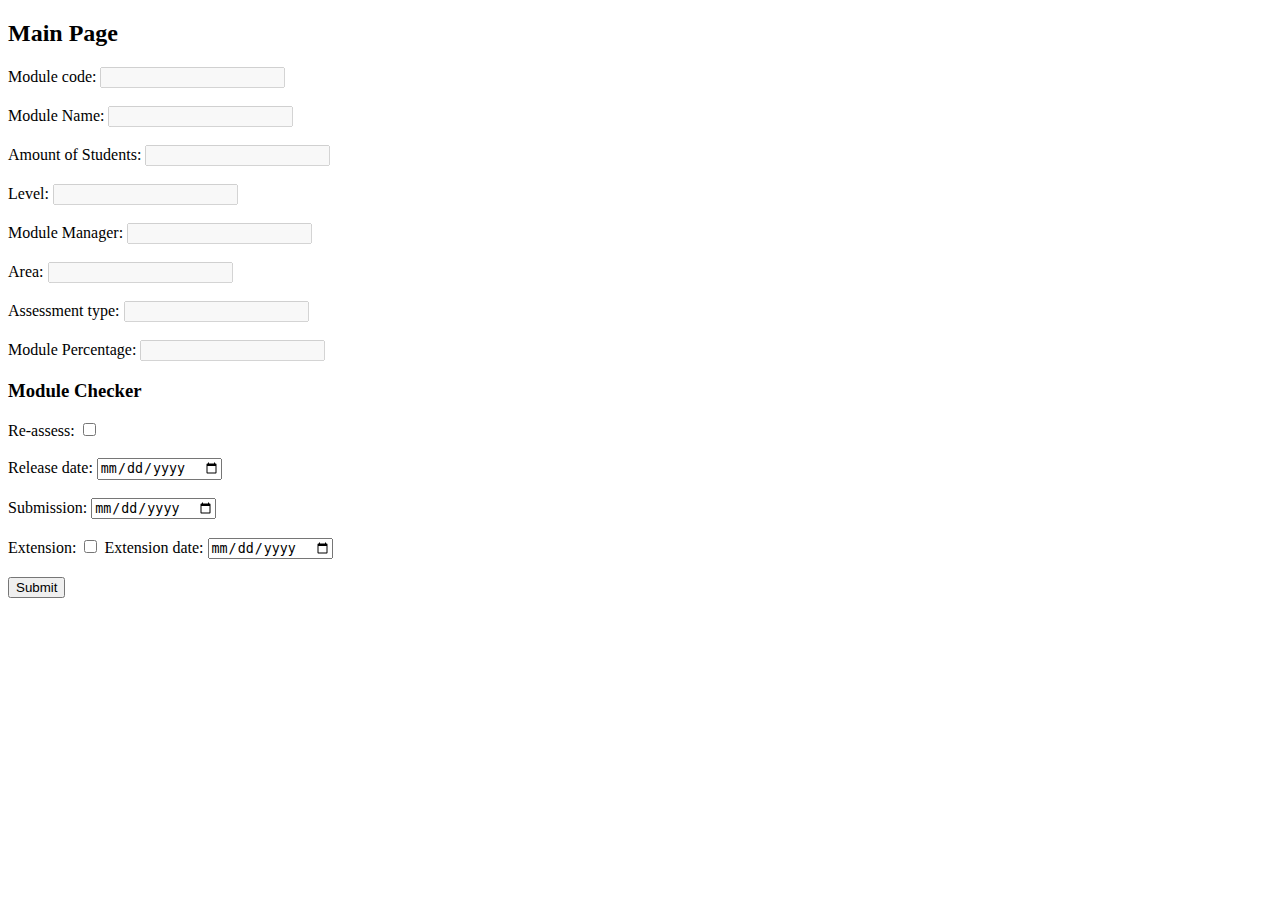
==== Mainpage_ModuleChecker.html @ d0c3efaa "Add files via upload" ====
﻿<!DOCTYPE html>

<html lang="en" xmlns="http://www.w3.org/1999/xhtml">
<head>
    <meta charset="utf-8" />
    <title>Main Page</title>
</head>
<body>
    <div class=" main page">
        <form>
            <h2>Main Page</h2>
            <p1>
                Module code:   <input type="text" name=" module code " disabled="disabled" />
                <br />
                <br />
                Module Name:   <input type=" text" name=" module name" disabled="disabled" />
                <br /><br />
                Amount of Students:  <input type=" text" name=" amount of students" disabled="disabled"  />
                <br /><br />
                Level:   <input type=" text" name=" level" disabled="disabled"  />
                <br /><br />
                Module Manager:  <input type=" text" name=" module manger" disabled="disabled" />
                <br /><br />
                Area:   <input type="text" name=" area" disabled="disabled" />
                <br /><br />
                Assessment type:   <input type="text" name=" assessment manager" disabled="disabled" />
                <br /><br />
                Module Percentage:   <input type="text" name="module percentage" disabled="disabled" />

            </p1>

        </form>

        <nav>
            <h3>Module Checker</h3>
            Re-assess: <input type="checkbox" name=" re-assess" />
            <br /><br />
            Release date: <input type="date" name=" release date" />
            <br /><br />
            Submission: <input type="date" name=" submision date" />
            <br /><br />
            Extension: <input type="checkbox" name="Extensioncheckbox" />

            Extension date: <input type="date" name="extension date" />
            <br /><br />
            <input type="submit" value="Submit" />

        </nav>

    </div>

</body>
</html>
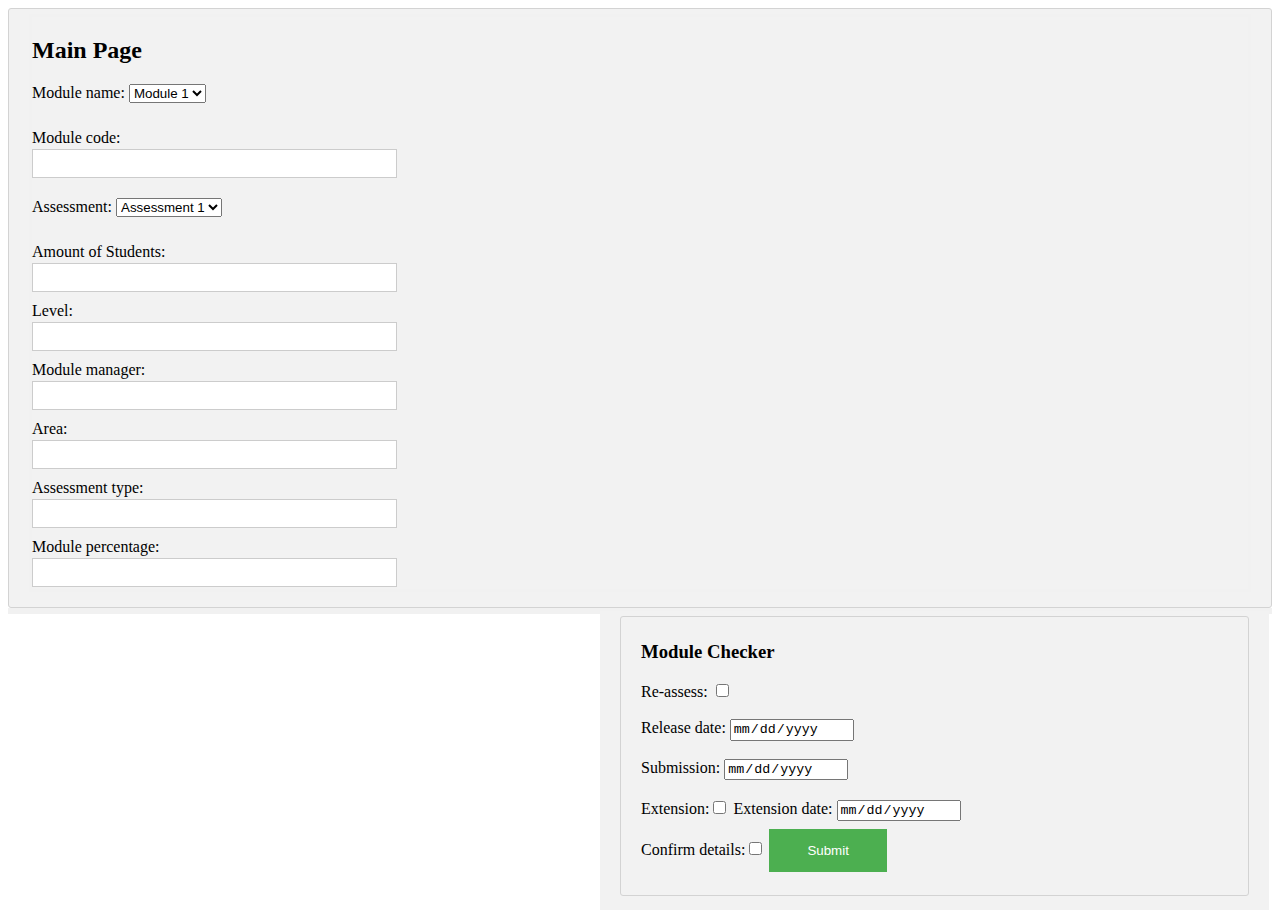
==== commit 482856b0: "different user main screen added" ====
--- a/Mainpage_ModuleChecker.html
+++ b/Mainpage_ModuleChecker.html
@@ -4,48 +4,75 @@
 <head>
     <meta charset="utf-8" />
     <title>Main Page</title>
+    <link rel="stylesheet" href="StyleSheet2.css" />
+
 </head>
 <body>
     <div class=" main page">
+        <div class=" container">
+            <form>
+                <h2>Main Page</h2>
+
+                Module name: <select name="module name" placeholder="Select a Module">
+                    <option value=" ">Module 1 </option>
+                    <option value=" ">Module 2 </option>
+                    <option value=" ">Module 3 </option>
+                </select>
+                <br /><br />
+                <label for="module code"> Module code:</label>
+                <input type="text" name=" module code" readonly />
+                <br /><br />
+                Assessment: <select name="assessment" placeholder="Select an assessment">
+    <option value=" ">Assessment 1 </option>
+    <option value=" ">Assessment 2 </option>
+    <option value=" ">Assessment 3 </option>
+</select>
+<br /><br />
+
+    <label for="amount of students"> Amount of Students:</label>
+    <input type="text" name=" amount of students" readonly />
+
+    <label for="module code"> Level:</label>
+    <input type="text" name=" level" readonly />
+
+    <label for="module manager"> Module manager:</label>
+    <input type="text" name=" module manager" readonly />
+
+    <label for="areae"> Area:</label>
+    <input type="text" name=" area" readonly />
+
+    <label for="assessment type"> Assessment type: </label>
+    <input type="text" name=" assessment type" readonly />
+
+    <label for="module percentage"> Module percentage:</label>
+    <input type="text" name="module percentage" readonly />
+
+
+</form>
+        </div>
+
         <form>
-            <h2>Main Page</h2>
-            <p1>
-                Module code:   <input type="text" name=" module code " disabled="disabled" />
-                <br />
-                <br />
-                Module Name:   <input type=" text" name=" module name" disabled="disabled" />
-                <br /><br />
-                Amount of Students:  <input type=" text" name=" amount of students" disabled="disabled"  />
-                <br /><br />
-                Level:   <input type=" text" name=" level" disabled="disabled"  />
-                <br /><br />
-                Module Manager:  <input type=" text" name=" module manger" disabled="disabled" />
-                <br /><br />
-                Area:   <input type="text" name=" area" disabled="disabled" />
-                <br /><br />
-                Assessment type:   <input type="text" name=" assessment manager" disabled="disabled" />
-                <br /><br />
-                Module Percentage:   <input type="text" name="module percentage" disabled="disabled" />
+            <div class="column">
+                <div class=" container">
 
-            </p1>
+                    <h3>Module Checker</h3>
+                    Re-assess: <input type="checkbox" name=" re-assess" readonly />
+                    <br /><br />
+                    Release date:    <input type="date" name=" release date" readonly />
+                    <br /><br />
+                    Submission: <input type="date" name=" submision date" readonly />
+                    <br /><br />
+                    Extension:<input type="checkbox" name=" extension" readonly />
+                    Extension date: <input type="date" name="extension date" readonly />
+                    <br />
+                    Confirm details:<input type="checkbox" name=" confirm details" required /> 
+                    <button type="submit" >Submit</button>
+                </div>
+
+
+            </div>
 
         </form>
-
-        <nav>
-            <h3>Module Checker</h3>
-            Re-assess: <input type="checkbox" name=" re-assess" />
-            <br /><br />
-            Release date: <input type="date" name=" release date" />
-            <br /><br />
-            Submission: <input type="date" name=" submision date" />
-            <br /><br />
-            Extension: <input type="checkbox" name="Extensioncheckbox" />
-
-            Extension date: <input type="date" name="extension date" />
-            <br /><br />
-            <input type="submit" value="Submit" />
-
-        </nav>
 
     </div>
 
--- a/StyleSheet2.css
+++ b/StyleSheet2.css
@@ -0,0 +1,70 @@
+﻿/* Bordered form */
+form {
+    border: 3px solid #f1f1f1;
+}
+
+/* Full-width inputs */
+input[type=text], input[type=password] {
+    width: 30%;
+    padding: 6px 10px;
+    margin: 2px 0;
+    display: inline-block;
+    border: 1px solid #ccc;
+    box-sizing: border-box;
+  
+   
+}
+label {
+    margin-top:8px;
+   
+    display: block;
+}
+
+    /* Set a style for all buttons */
+    button {
+    background-color: #4CAF50;
+    color: white;
+    padding: 14px 20px;
+    margin: 8px 0;
+    border: none;
+    cursor: pointer;
+    width: 20%;
+}
+    
+    /* Add a hover effect for buttons */
+    button:hover {
+        opacity: 0.8;
+    }
+
+.container {
+    background-color: #f2f2f2;
+    padding: 5px 20px 15px 20px;
+    border: 1px solid lightgrey;
+    border-radius: 3px;
+}
+
+.column {
+    float: right;
+    width: 50%;
+    background-color: #f2f2f2;
+    padding: 5px 20px 15px 20px;
+
+}
+
+/* The "Forgot password" text */
+span.psw {
+    float: right;
+    padding-top: 16px;
+}
+
+/* Change styles for span and cancel button on extra small screens */
+@media screen and (max-width: 300px) {
+    span.psw {
+        display: block;
+        float: none;
+    }
+
+    .cancelbtn {
+        width: 100%;
+    }
+}
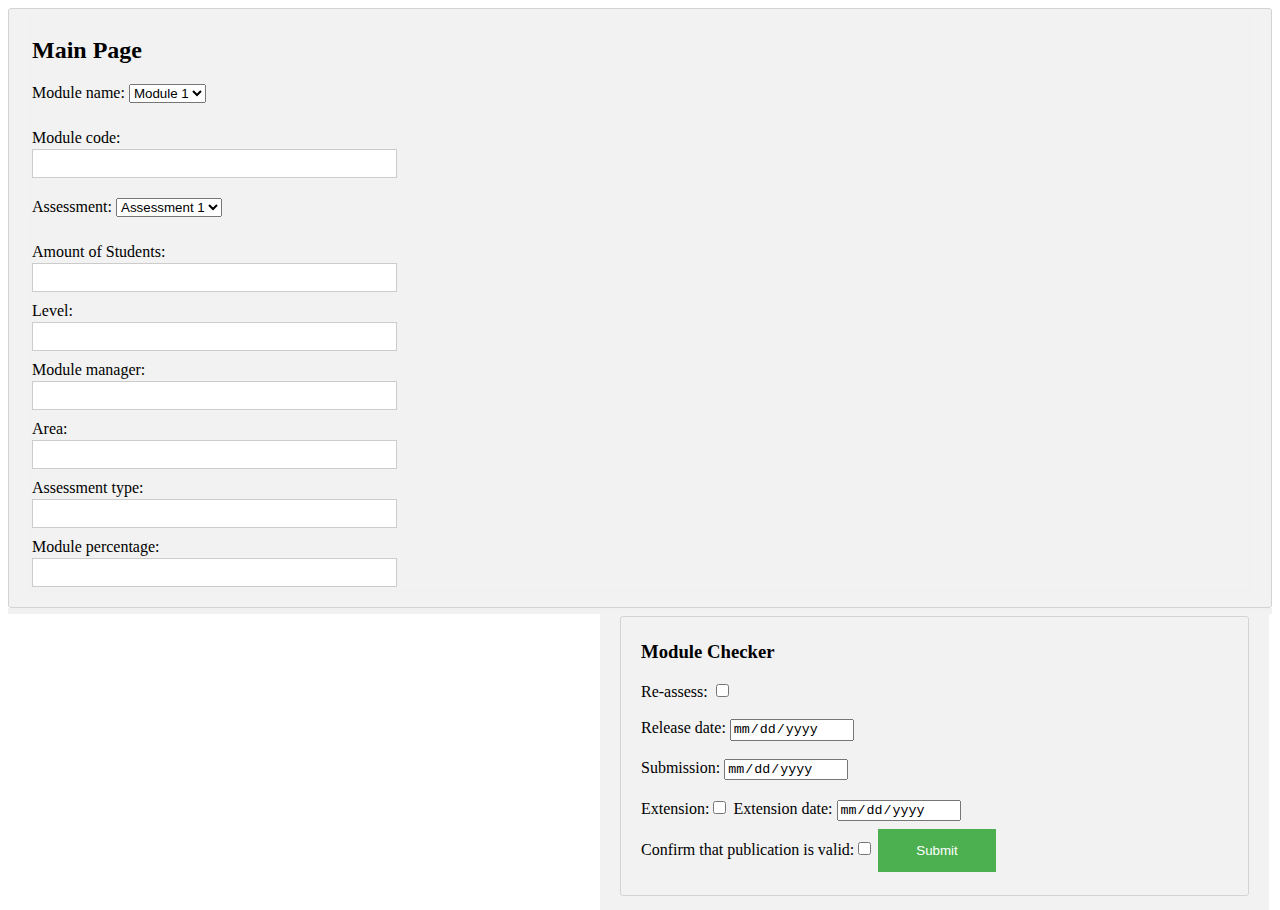
==== commit 61d3a763: "Update Mainpage_ModuleChecker.html" ====
--- a/Mainpage_ModuleChecker.html
+++ b/Mainpage_ModuleChecker.html
@@ -1,4 +1,4 @@
-﻿<!DOCTYPE html>
+<!DOCTYPE html>
 
 <html lang="en" xmlns="http://www.w3.org/1999/xhtml">
 <head>
@@ -65,7 +65,7 @@
                     Extension:<input type="checkbox" name=" extension" readonly />
                     Extension date: <input type="date" name="extension date" readonly />
                     <br />
-                    Confirm details:<input type="checkbox" name=" confirm details" required /> 
+                    Confirm that publication is valid:<input type="checkbox" name=" confirm details" required /> 
                     <button type="submit" >Submit</button>
                 </div>
 
@@ -77,4 +77,4 @@
     </div>
 
 </body>
-</html>+</html>
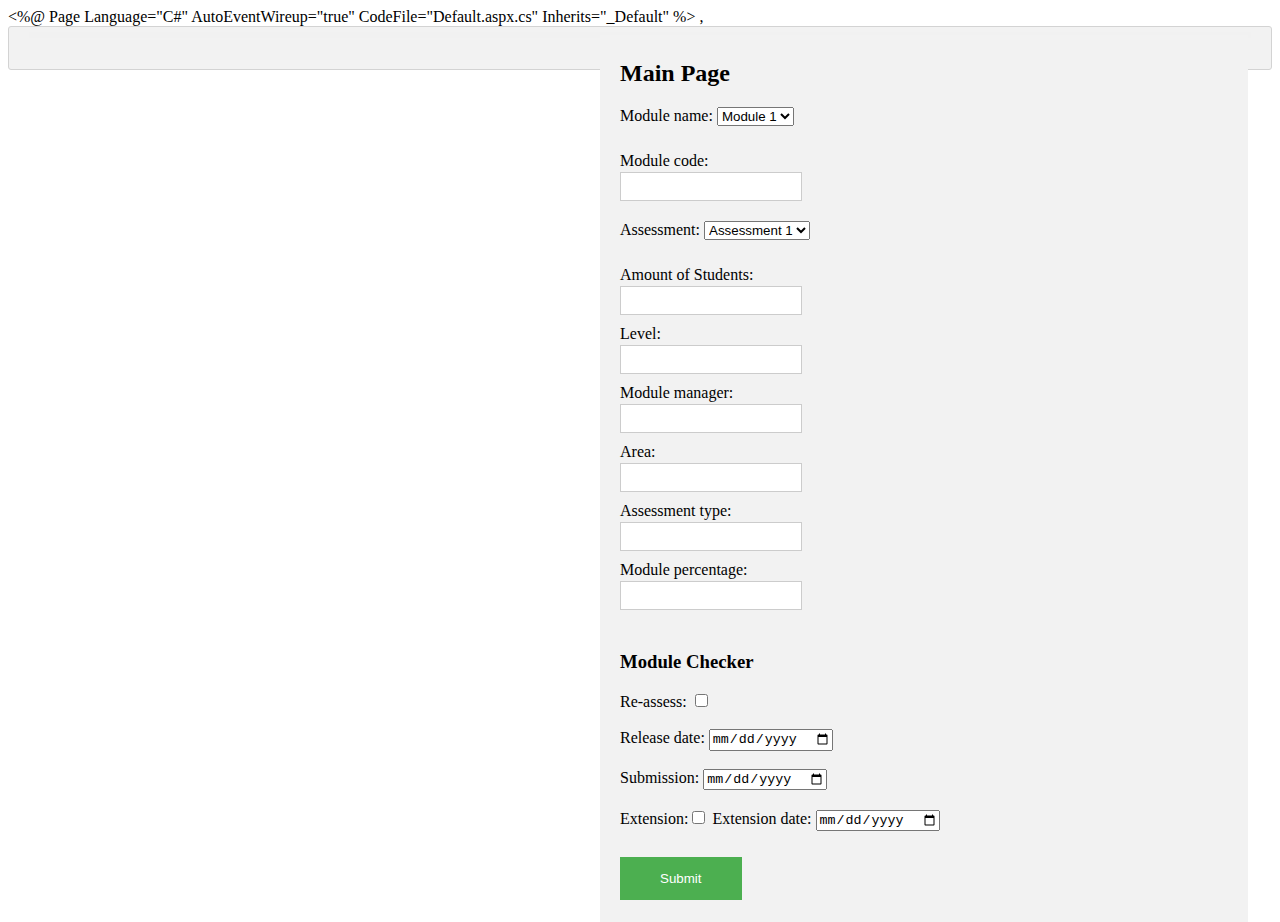
==== commit ed0ac8bf: "working on making the 2 columns (changes to css2 also)" ====
--- a/Mainpage_ModuleChecker.html
+++ b/Mainpage_ModuleChecker.html
@@ -1,4 +1,7 @@
+<%@ Page Language="C#" AutoEventWireup="true" CodeFile="Default.aspx.cs" Inherits="_Default" %>
+
 <!DOCTYPE html>
+,
 
 <html lang="en" xmlns="http://www.w3.org/1999/xhtml">
 <head>
@@ -10,71 +13,76 @@
 <body>
     <div class=" main page">
         <div class=" container">
+            <div class="row">
             <form>
+                
+                <div class="column">
                 <h2>Main Page</h2>
 
-                Module name: <select name="module name" placeholder="Select a Module">
+                Module name:
+                <select name="module name" placeholder="Select a Module">
                     <option value=" ">Module 1 </option>
                     <option value=" ">Module 2 </option>
                     <option value=" ">Module 3 </option>
                 </select>
-                <br /><br />
-                <label for="module code"> Module code:</label>
-                <input type="text" name=" module code" readonly />
-                <br /><br />
-                Assessment: <select name="assessment" placeholder="Select an assessment">
-    <option value=" ">Assessment 1 </option>
-    <option value=" ">Assessment 2 </option>
-    <option value=" ">Assessment 3 </option>
-</select>
-<br /><br />
+                <br />
+                <br />
+                <label for="module code">Module code:</label>
+                <input type="text" name=" module code" readonly="true" />
+                <br />
+                <br />
+                Assessment:
+                <select name="assessment" placeholder="Select an assessment">
+                    <option value=" ">Assessment 1 </option>
+                    <option value=" ">Assessment 2 </option>
+                    <option value=" ">Assessment 3 </option>
+                </select>
+                <br />
+                <br />
 
-    <label for="amount of students"> Amount of Students:</label>
-    <input type="text" name=" amount of students" readonly />
+                <label for="amount of students">Amount of Students:</label>
+                <input type="text" name=" amount of students" readonly="true" />
 
-    <label for="module code"> Level:</label>
-    <input type="text" name=" level" readonly />
+                <label for="module code">Level:</label>
+                <input type="text" name=" level" readonly="true" />
 
-    <label for="module manager"> Module manager:</label>
-    <input type="text" name=" module manager" readonly />
+                <label for="module manager">Module manager:</label>
+                <input type="text" name=" module manager" readonly="true" />
 
-    <label for="areae"> Area:</label>
-    <input type="text" name=" area" readonly />
+                <label for="areae">Area:</label>
+                <input type="text" name=" area" readonly />
 
-    <label for="assessment type"> Assessment type: </label>
-    <input type="text" name=" assessment type" readonly />
+                <label for="assessment type">Assessment type: </label>
+                <input type="text" name=" assessment type" readonly="true" />
 
-    <label for="module percentage"> Module percentage:</label>
-    <input type="text" name="module percentage" readonly />
+                <label for="module percentage">Module percentage:</label>
+                <input type="text" name="module percentage" readonly="true" />
+                   </div>
 
 
-</form>
-        </div>
+               <div class="column">
+                    
+                <h3>Module Checker</h3>
+                Re-assess: <input type="checkbox" name=" re-assess" />
+                <br /><br />
+                Release date: <input type="date" name=" release date" />
+                <br /><br />
+                Submission: <input type="date" name=" submision date" />
+                <br /><br />
+                Extension:<input type="checkbox" name=" extension" />
+                Extension date: <input type="date" name="extension date" />
+                <br /><br />
 
-        <form>
-            <div class="column">
-                <div class=" container">
-
-                    <h3>Module Checker</h3>
-                    Re-assess: <input type="checkbox" name=" re-assess" readonly />
-                    <br /><br />
-                    Release date:    <input type="date" name=" release date" readonly />
-                    <br /><br />
-                    Submission: <input type="date" name=" submision date" readonly />
-                    <br /><br />
-                    Extension:<input type="checkbox" name=" extension" readonly />
-                    Extension date: <input type="date" name="extension date" readonly />
-                    <br />
-                    Confirm that publication is valid:<input type="checkbox" name=" confirm details" required /> 
-                    <button type="submit" >Submit</button>
-                </div>
-
+                <button type="submit">Submit</button>
+                       </div> 
+           
+            </form>
 
             </div>
+            </div>
+            </div>
 
-        </form>
-
-    </div>
-
+        
 </body>
 </html>
+
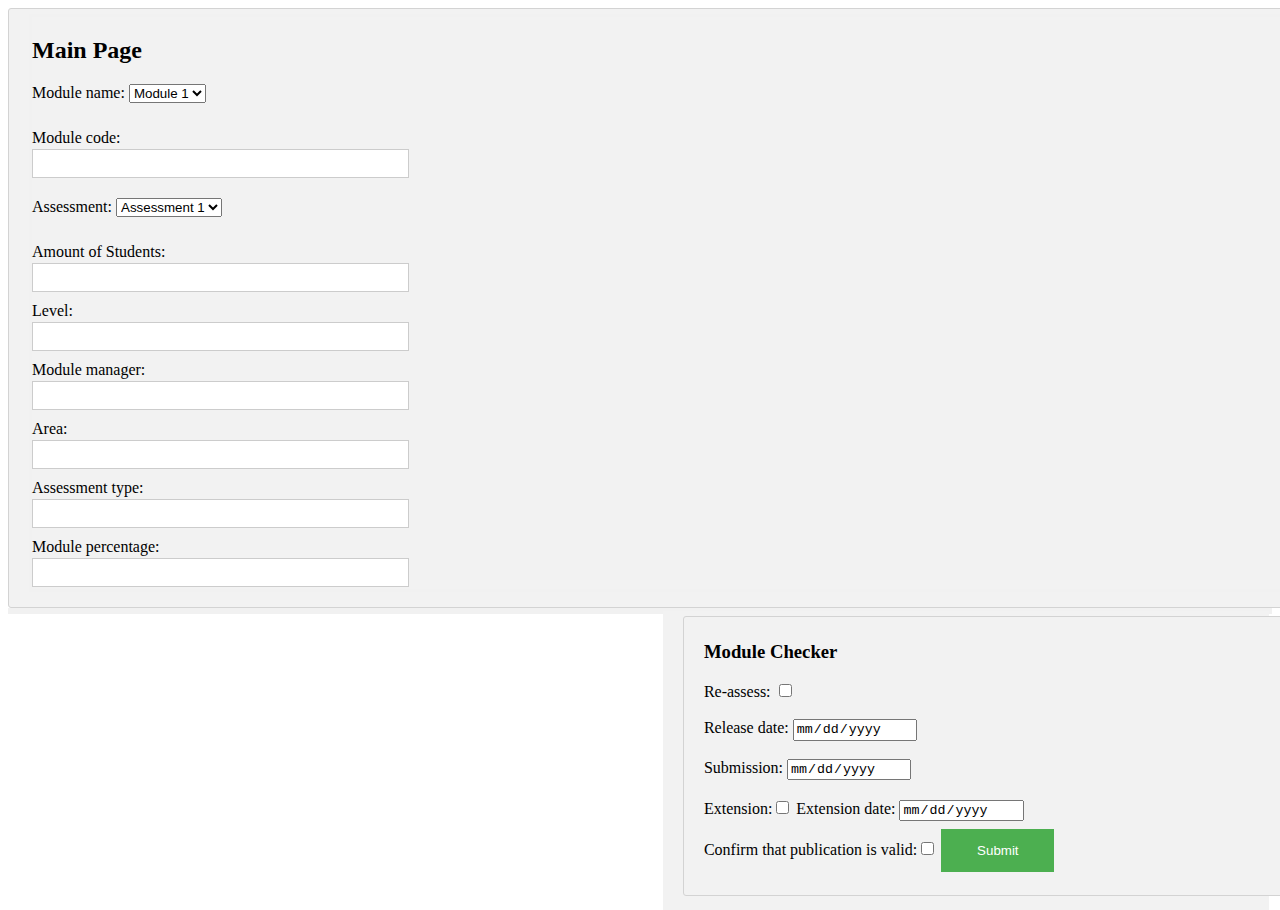
==== commit df7538ff: "Update Mainpage_ModuleChecker.html" ====
--- a/Mainpage_ModuleChecker.html
+++ b/Mainpage_ModuleChecker.html
@@ -1,7 +1,4 @@
-<%@ Page Language="C#" AutoEventWireup="true" CodeFile="Default.aspx.cs" Inherits="_Default" %>
-
 <!DOCTYPE html>
-,
 
 <html lang="en" xmlns="http://www.w3.org/1999/xhtml">
 <head>
@@ -13,76 +10,78 @@
 <body>
     <div class=" main page">
         <div class=" container">
-            <div class="row">
             <form>
-                
-                <div class="column">
                 <h2>Main Page</h2>
 
-                Module name:
-                <select name="module name" placeholder="Select a Module">
+                Module name: <select name="module name" placeholder="Select a Module">
                     <option value=" ">Module 1 </option>
                     <option value=" ">Module 2 </option>
                     <option value=" ">Module 3 </option>
                 </select>
-                <br />
-                <br />
-                <label for="module code">Module code:</label>
-                <input type="text" name=" module code" readonly="true" />
-                <br />
-                <br />
-                Assessment:
-                <select name="assessment" placeholder="Select an assessment">
-                    <option value=" ">Assessment 1 </option>
-                    <option value=" ">Assessment 2 </option>
-                    <option value=" ">Assessment 3 </option>
-                </select>
-                <br />
-                <br />
+                <br /><br />
+                <label for="module code"> Module code:</label>
+                <input type="text" name=" module code" readonly />
+                <br /><br />
+                Assessment: <select name="assessment" placeholder="Select an assessment">
+    <option value=" ">Assessment 1 </option>
+    <option value=" ">Assessment 2 </option>
+    <option value=" ">Assessment 3 </option>
+</select>
+<br /><br />
 
-                <label for="amount of students">Amount of Students:</label>
-                <input type="text" name=" amount of students" readonly="true" />
+    <label for="amount of students"> Amount of Students:</label>
+    <input type="text" name=" amount of students" readonly />
 
-                <label for="module code">Level:</label>
-                <input type="text" name=" level" readonly="true" />
+    <label for="module code"> Level:</label>
+    <input type="text" name=" level" readonly />
 
-                <label for="module manager">Module manager:</label>
-                <input type="text" name=" module manager" readonly="true" />
+    <label for="module manager"> Module manager:</label>
+    <input type="text" name=" module manager" readonly />
 
-                <label for="areae">Area:</label>
-                <input type="text" name=" area" readonly />
+    <label for="areae"> Area:</label>
+    <input type="text" name=" area" readonly />
 
-                <label for="assessment type">Assessment type: </label>
-                <input type="text" name=" assessment type" readonly="true" />
+    <label for="assessment type"> Assessment type: </label>
+    <input type="text" name=" assessment type" readonly />
 
-                <label for="module percentage">Module percentage:</label>
-                <input type="text" name="module percentage" readonly="true" />
-                   </div>
+    <label for="module percentage"> Module percentage:</label>
+    <input type="text" name="module percentage" readonly />
 
 
-               <div class="column">
-                    
-                <h3>Module Checker</h3>
-                Re-assess: <input type="checkbox" name=" re-assess" />
-                <br /><br />
-                Release date: <input type="date" name=" release date" />
-                <br /><br />
-                Submission: <input type="date" name=" submision date" />
-                <br /><br />
-                Extension:<input type="checkbox" name=" extension" />
-                Extension date: <input type="date" name="extension date" />
-                <br /><br />
+</form>
+        </div>
 
-                <button type="submit">Submit</button>
-                       </div> 
-           
-            </form>
+        <form>
+            <div class="column">
+                <div class=" container">
+
+                    <h3>Module Checker</h3>
+                    Re-assess: <input type="checkbox" name=" re-assess" readonly />
+                    <br /><br />
+                    Release date:    <input type="date" name=" release date" readonly />
+                    <br /><br />
+                    Submission: <input type="date" name=" submision date" readonly />
+                    <br /><br />
+                    Extension:<input type="checkbox" name=" extension" readonly />
+                    Extension date: <input type="date" name="extension date" readonly />
+                    <br />
+                    Confirm that publication is valid:<input type="checkbox" name=" confirm details" required />
+                    <button type="submit">Submit</button>
+                    <!--<button onclick="goBack()">Go Back</button>-->
+
+                    <script>
+            function goBack() {
+                window.history.back();
+            }
+                    </script>
+                </div>
+
 
             </div>
-            </div>
-            </div>
 
-        
+        </form>
+
+    </div>
+
 </body>
 </html>
-
--- a/StyleSheet2.css
+++ b/StyleSheet2.css
@@ -1,5 +1,8 @@
-﻿/* Bordered form */
-form {
+
+    /* Bordered form */
+    form
+
+{
     border: 3px solid #f1f1f1;
 }
 
@@ -11,17 +14,15 @@
     display: inline-block;
     border: 1px solid #ccc;
     box-sizing: border-box;
-  
-   
 }
+
 label {
-    margin-top:8px;
-   
+    margin-top: 8px;
     display: block;
 }
 
-    /* Set a style for all buttons */
-    button {
+/* Set a style for all buttons */
+button {
     background-color: #4CAF50;
     color: white;
     padding: 14px 20px;
@@ -30,25 +31,41 @@
     cursor: pointer;
     width: 20%;
 }
-    
+
     /* Add a hover effect for buttons */
     button:hover {
         opacity: 0.8;
     }
-
+mainpage {
+    float: left;
+    max-width: 300px;
+    margin: 0;
+    padding: 1em;
+}
 .container {
     background-color: #f2f2f2;
     padding: 5px 20px 15px 20px;
     border: 1px solid lightgrey;
     border-radius: 3px;
+    width: 100%;
 }
-
+modulecheckerbox {
+    
+    float: right;
+    border-left: 1px solid gray;
+    padding: 1em;
+    overflow: hidden;
+}
+.row:after {
+    content: "";
+    display: table;
+    clear: both;
+}
 .column {
     float: right;
-    width: 50%;
+    width: 45%;
     background-color: #f2f2f2;
     padding: 5px 20px 15px 20px;
-
 }
 
 /* The "Forgot password" text */
@@ -68,3 +85,4 @@
         width: 100%;
     }
 }
+
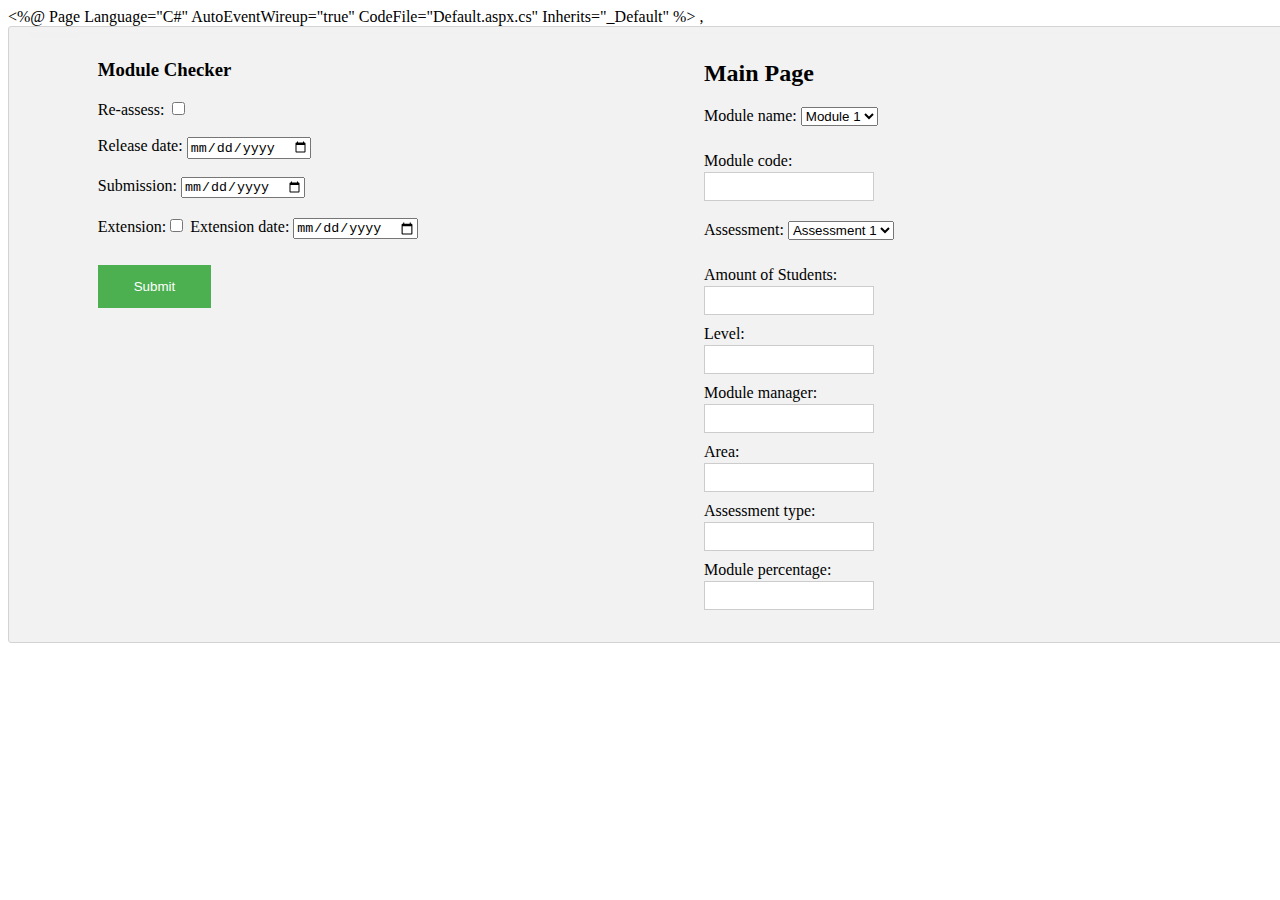
==== commit 43a77034: "Merge pull request #7 from etihwdej/making-columns" ====
--- a/Mainpage_ModuleChecker.html
+++ b/Mainpage_ModuleChecker.html
@@ -1,4 +1,7 @@
+<%@ Page Language="C#" AutoEventWireup="true" CodeFile="Default.aspx.cs" Inherits="_Default" %>
+
 <!DOCTYPE html>
+,
 
 <html lang="en" xmlns="http://www.w3.org/1999/xhtml">
 <head>
@@ -10,78 +13,76 @@
 <body>
     <div class=" main page">
         <div class=" container">
+            <div class="row">
             <form>
+                
+                <div class="column">
                 <h2>Main Page</h2>
 
-                Module name: <select name="module name" placeholder="Select a Module">
+                Module name:
+                <select name="module name" placeholder="Select a Module">
                     <option value=" ">Module 1 </option>
                     <option value=" ">Module 2 </option>
                     <option value=" ">Module 3 </option>
                 </select>
-                <br /><br />
-                <label for="module code"> Module code:</label>
-                <input type="text" name=" module code" readonly />
-                <br /><br />
-                Assessment: <select name="assessment" placeholder="Select an assessment">
-    <option value=" ">Assessment 1 </option>
-    <option value=" ">Assessment 2 </option>
-    <option value=" ">Assessment 3 </option>
-</select>
-<br /><br />
+                <br />
+                <br />
+                <label for="module code">Module code:</label>
+                <input type="text" name=" module code" readonly="true" />
+                <br />
+                <br />
+                Assessment:
+                <select name="assessment" placeholder="Select an assessment">
+                    <option value=" ">Assessment 1 </option>
+                    <option value=" ">Assessment 2 </option>
+                    <option value=" ">Assessment 3 </option>
+                </select>
+                <br />
+                <br />
 
-    <label for="amount of students"> Amount of Students:</label>
-    <input type="text" name=" amount of students" readonly />
+                <label for="amount of students">Amount of Students:</label>
+                <input type="text" name=" amount of students" readonly="true" />
 
-    <label for="module code"> Level:</label>
-    <input type="text" name=" level" readonly />
+                <label for="module code">Level:</label>
+                <input type="text" name=" level" readonly="true" />
 
-    <label for="module manager"> Module manager:</label>
-    <input type="text" name=" module manager" readonly />
+                <label for="module manager">Module manager:</label>
+                <input type="text" name=" module manager" readonly="true" />
 
-    <label for="areae"> Area:</label>
-    <input type="text" name=" area" readonly />
+                <label for="areae">Area:</label>
+                <input type="text" name=" area" readonly />
 
-    <label for="assessment type"> Assessment type: </label>
-    <input type="text" name=" assessment type" readonly />
+                <label for="assessment type">Assessment type: </label>
+                <input type="text" name=" assessment type" readonly="true" />
 
-    <label for="module percentage"> Module percentage:</label>
-    <input type="text" name="module percentage" readonly />
+                <label for="module percentage">Module percentage:</label>
+                <input type="text" name="module percentage" readonly="true" />
+                   </div>
 
 
-</form>
-        </div>
+               <div class="column">
+                    
+                <h3>Module Checker</h3>
+                Re-assess: <input type="checkbox" name=" re-assess" />
+                <br /><br />
+                Release date: <input type="date" name=" release date" />
+                <br /><br />
+                Submission: <input type="date" name=" submision date" />
+                <br /><br />
+                Extension:<input type="checkbox" name=" extension" />
+                Extension date: <input type="date" name="extension date" />
+                <br /><br />
 
-        <form>
-            <div class="column">
-                <div class=" container">
-
-                    <h3>Module Checker</h3>
-                    Re-assess: <input type="checkbox" name=" re-assess" readonly />
-                    <br /><br />
-                    Release date:    <input type="date" name=" release date" readonly />
-                    <br /><br />
-                    Submission: <input type="date" name=" submision date" readonly />
-                    <br /><br />
-                    Extension:<input type="checkbox" name=" extension" readonly />
-                    Extension date: <input type="date" name="extension date" readonly />
-                    <br />
-                    Confirm that publication is valid:<input type="checkbox" name=" confirm details" required />
-                    <button type="submit">Submit</button>
-                    <!--<button onclick="goBack()">Go Back</button>-->
-
-                    <script>
-            function goBack() {
-                window.history.back();
-            }
-                    </script>
-                </div>
-
+                <button type="submit">Submit</button>
+                       </div> 
+           
+            </form>
 
             </div>
+            </div>
+            </div>
 
-        </form>
-
-    </div>
-
+        
 </body>
 </html>
+
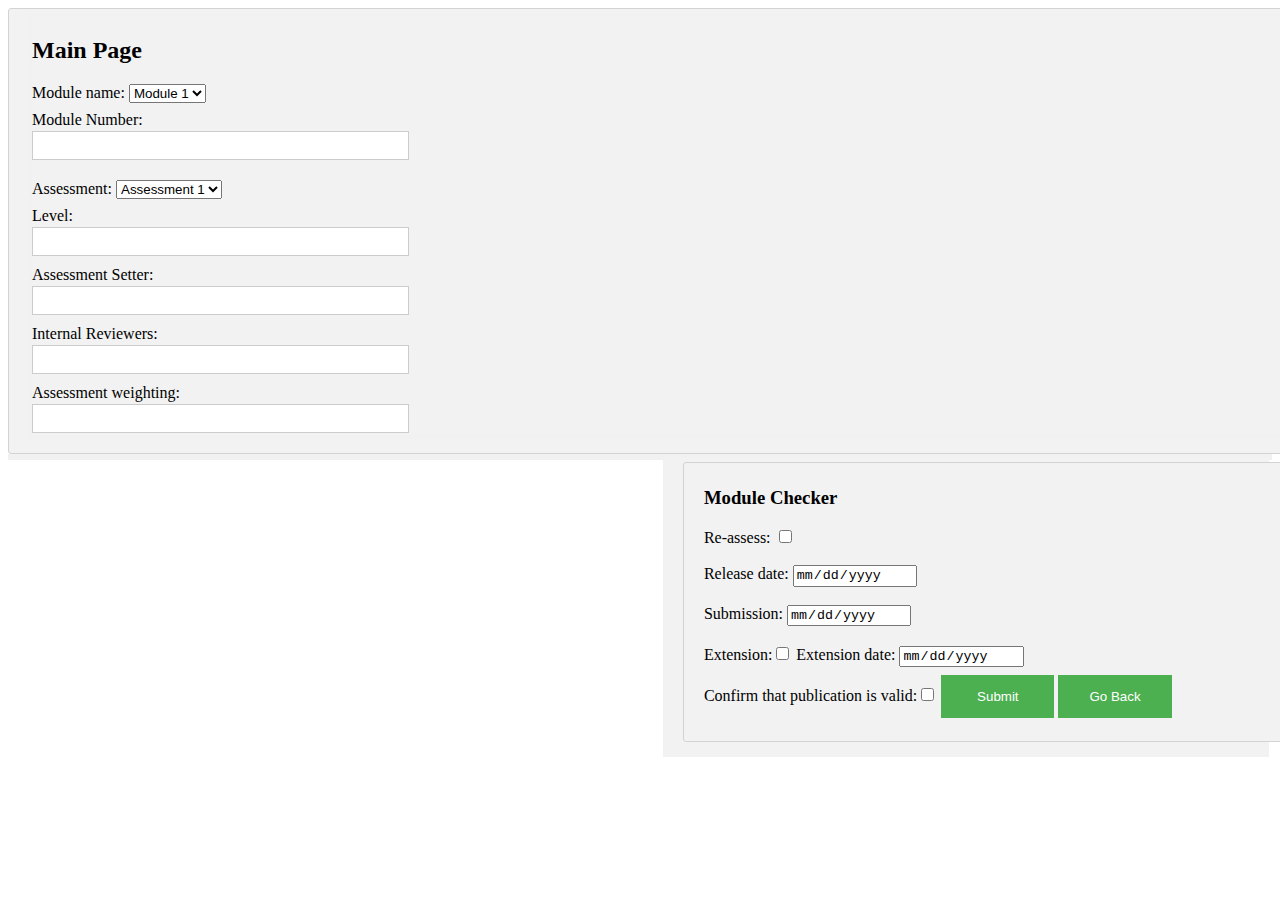
==== commit 06f78e0c: "Update Mainpage_ModuleChecker.html" ====
--- a/Mainpage_ModuleChecker.html
+++ b/Mainpage_ModuleChecker.html
@@ -1,7 +1,4 @@
-<%@ Page Language="C#" AutoEventWireup="true" CodeFile="Default.aspx.cs" Inherits="_Default" %>
-
 <!DOCTYPE html>
-,
 
 <html lang="en" xmlns="http://www.w3.org/1999/xhtml">
 <head>
@@ -13,76 +10,74 @@
 <body>
     <div class=" main page">
         <div class=" container">
-            <div class="row">
             <form>
-                
-                <div class="column">
                 <h2>Main Page</h2>
 
-                Module name:
-                <select name="module name" placeholder="Select a Module">
+                Module name: <select name="module name" placeholder="Select a Module">
                     <option value=" ">Module 1 </option>
                     <option value=" ">Module 2 </option>
                     <option value=" ">Module 3 </option>
                 </select>
-                <br />
-                <br />
-                <label for="module code">Module code:</label>
-                <input type="text" name=" module code" readonly="true" />
-                <br />
-                <br />
-                Assessment:
-                <select name="assessment" placeholder="Select an assessment">
+               
+                <label for="module number"> Module Number:</label>
+                <input type="text" name=" module number" readonly />
+                <br /><br />
+                
+                Assessment: <select name="assessment" >
                     <option value=" ">Assessment 1 </option>
                     <option value=" ">Assessment 2 </option>
                     <option value=" ">Assessment 3 </option>
                 </select>
-                <br />
-                <br />
+                
+                <label for="level"> Level:</label>
+                <input type="text" name=" level" readonly  />
+               
 
-                <label for="amount of students">Amount of Students:</label>
-                <input type="text" name=" amount of students" readonly="true" />
+                <label for="assessment setter"> Assessment Setter:</label>
+                <input type="text" name=" assessment setter" readonly />
 
-                <label for="module code">Level:</label>
-                <input type="text" name=" level" readonly="true" />
+                <label for="internal reviewers"> Internal Reviewers:</label>
+                <input type="text" name=" internal reviewer" readonly  />
 
-                <label for="module manager">Module manager:</label>
-                <input type="text" name=" module manager" readonly="true" />
-
-                <label for="areae">Area:</label>
-                <input type="text" name=" area" readonly />
-
-                <label for="assessment type">Assessment type: </label>
-                <input type="text" name=" assessment type" readonly="true" />
-
-                <label for="module percentage">Module percentage:</label>
-                <input type="text" name="module percentage" readonly="true" />
-                   </div>
+               <label for=" assessment weighting towards module mark">Assessment weighting: </label>
+                <input type="text" name=" assment weighting" readonly />
 
 
-               <div class="column">
-                    
-                <h3>Module Checker</h3>
-                Re-assess: <input type="checkbox" name=" re-assess" />
-                <br /><br />
-                Release date: <input type="date" name=" release date" />
-                <br /><br />
-                Submission: <input type="date" name=" submision date" />
-                <br /><br />
-                Extension:<input type="checkbox" name=" extension" />
-                Extension date: <input type="date" name="extension date" />
-                <br /><br />
 
-                <button type="submit">Submit</button>
-                       </div> 
-           
             </form>
+        </div>
+
+        <form>
+            <div class="column">
+                <div class=" container">
+
+                    <h3>Module Checker</h3>
+                    Re-assess: <input type="checkbox" name=" re-assess" readonly />
+                    <br /><br />
+                    Release date:    <input type="date" name=" release date" readonly />
+                    <br /><br />
+                    Submission: <input type="date" name=" submision date" readonly />
+                    <br /><br />
+                    Extension:<input type="checkbox" name=" extension" readonly />
+                    Extension date: <input type="date" name="extension date" readonly />
+                    <br />
+                    Confirm that publication is valid:<input type="checkbox" name=" confirm details" required />
+                    <button type="submit">Submit</button>
+                    <button onclick="goBack()">Go Back</button>
+
+                    <script>
+                        function goBack() {
+                            window.history.back();
+                        }
+                    </script>
+                </div>
+
 
             </div>
-            </div>
-            </div>
 
-        
+        </form>
+
+    </div>
+
 </body>
 </html>
-
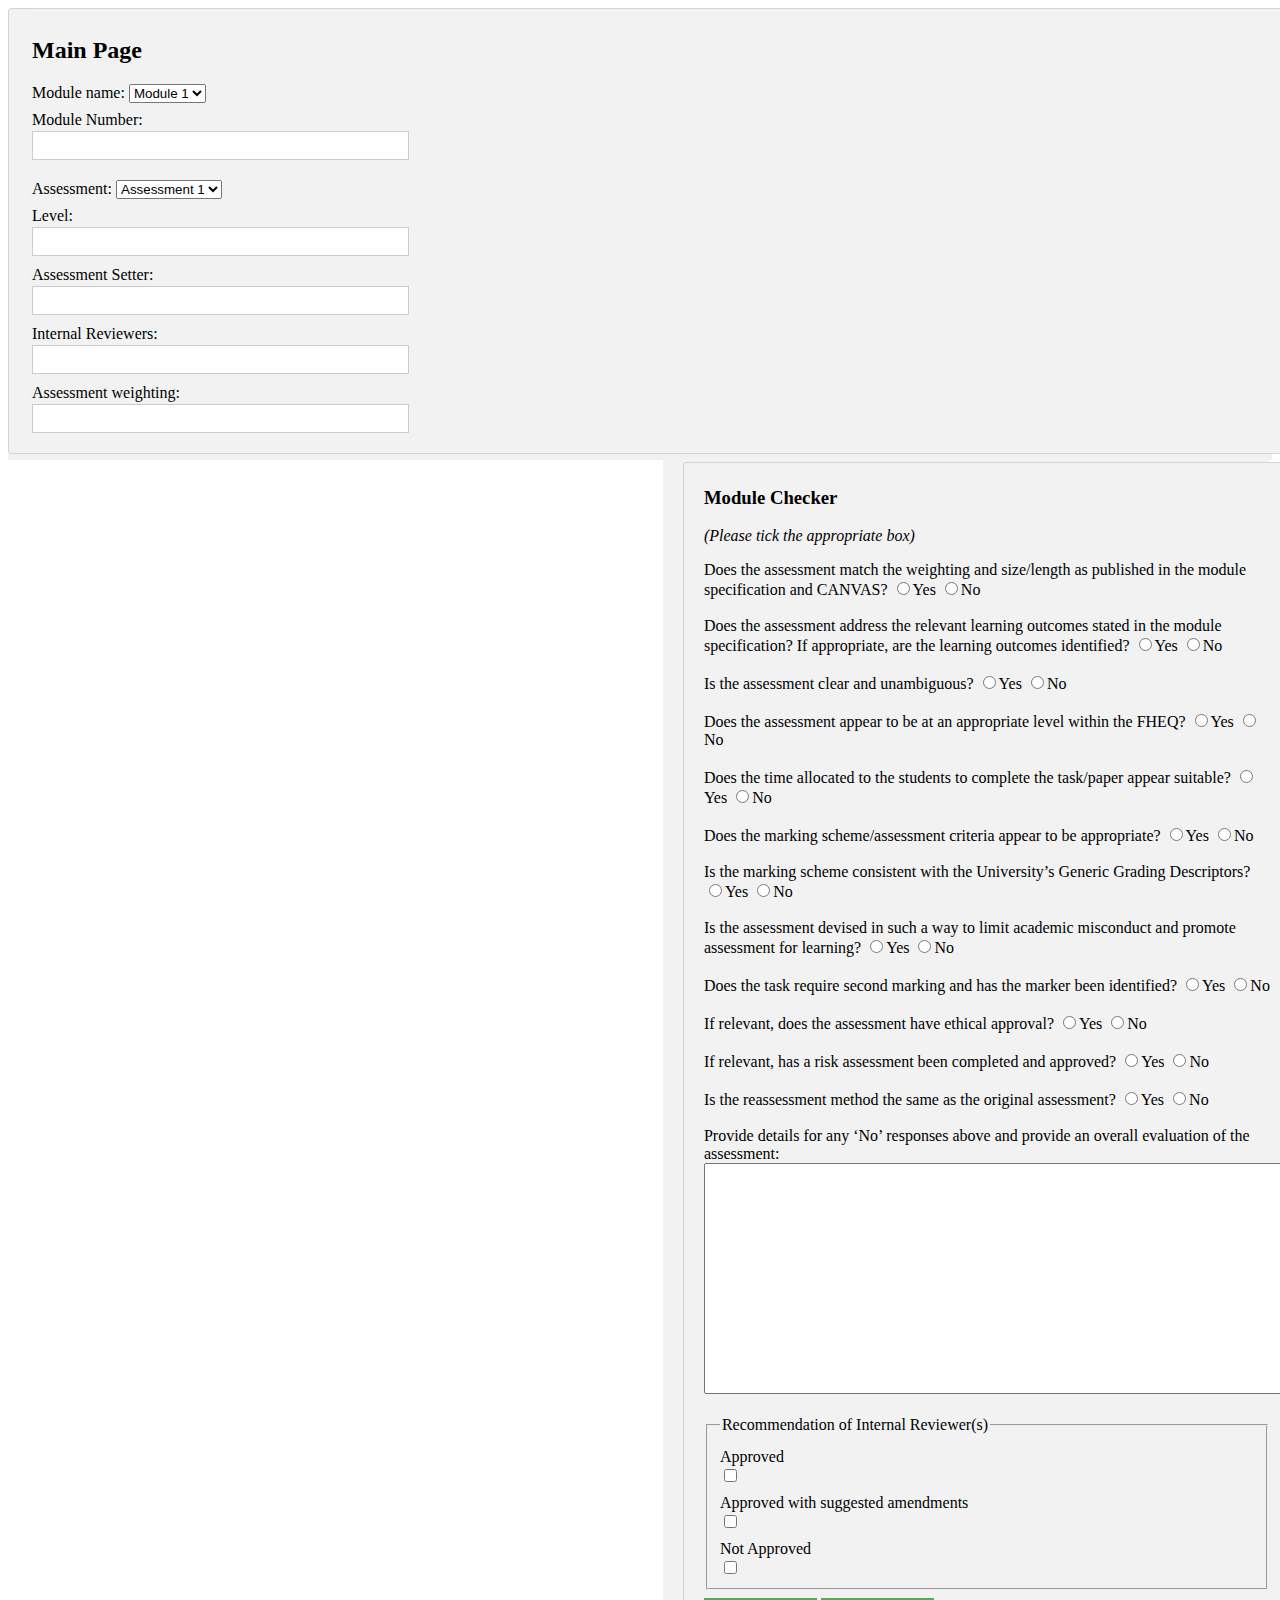
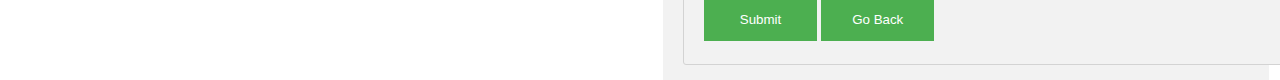
==== commit 46505a64: "Update Mainpage_ModuleChecker.html" ====
--- a/Mainpage_ModuleChecker.html
+++ b/Mainpage_ModuleChecker.html
@@ -18,28 +18,28 @@
                     <option value=" ">Module 2 </option>
                     <option value=" ">Module 3 </option>
                 </select>
-               
+
                 <label for="module number"> Module Number:</label>
                 <input type="text" name=" module number" readonly />
                 <br /><br />
-                
-                Assessment: <select name="assessment" >
+
+                Assessment: <select name="assessment">
                     <option value=" ">Assessment 1 </option>
                     <option value=" ">Assessment 2 </option>
                     <option value=" ">Assessment 3 </option>
                 </select>
-                
+
                 <label for="level"> Level:</label>
-                <input type="text" name=" level" readonly  />
-               
+                <input type="text" name=" level" readonly />
+
 
                 <label for="assessment setter"> Assessment Setter:</label>
                 <input type="text" name=" assessment setter" readonly />
 
                 <label for="internal reviewers"> Internal Reviewers:</label>
-                <input type="text" name=" internal reviewer" readonly  />
+                <input type="text" name=" internal reviewer" readonly />
 
-               <label for=" assessment weighting towards module mark">Assessment weighting: </label>
+                <label for=" assessment weighting towards module mark">Assessment weighting: </label>
                 <input type="text" name=" assment weighting" readonly />
 
 
@@ -52,16 +52,97 @@
                 <div class=" container">
 
                     <h3>Module Checker</h3>
-                    Re-assess: <input type="checkbox" name=" re-assess" readonly />
+                    <p><i>(Please tick the appropriate box)</i></p>
+                    
+                    Does the assessment match the weighting and size/length as published in
+                    the module specification and CANVAS?
+                    <input type="radio" name="yes">Yes
+                    <input type="radio" name="no">No
                     <br /><br />
-                    Release date:    <input type="date" name=" release date" readonly />
+
+                    Does the assessment address the relevant learning outcomes stated in the
+                    module specification? If appropriate, are the learning outcomes identified?
+                    <input type="radio" name="yes">Yes
+                    <input type="radio" name="no">No
                     <br /><br />
-                    Submission: <input type="date" name=" submision date" readonly />
+
+                    Is the assessment clear and unambiguous?
+                    <input type="radio" name="yes">Yes
+                    <input type="radio" name="no">No
                     <br /><br />
-                    Extension:<input type="checkbox" name=" extension" readonly />
-                    Extension date: <input type="date" name="extension date" readonly />
-                    <br />
-                    Confirm that publication is valid:<input type="checkbox" name=" confirm details" required />
+
+                    Does the assessment appear to be at an appropriate level within the FHEQ?
+                    <input type="radio" name="yes">Yes
+                    <input type="radio" name="no">No
+                    <br /><br />
+
+                    Does the time allocated to the students to complete the task/paper appear
+                    suitable?
+                    <input type="radio" name="yes">Yes
+                    <input type="radio" name="no">No
+                    <br /><br />
+
+                    Does the marking scheme/assessment criteria appear to be appropriate?
+                    <input type="radio" name="yes">Yes
+                    <input type="radio" name="no">No
+                    <br /><br />
+
+                    Is the marking scheme consistent with the University’s Generic Grading
+                    Descriptors?
+                    <input type="radio" name="yes">Yes
+                    <input type="radio" name="no">No
+                    <br /><br />
+
+                    Is the assessment devised in such a way to limit academic misconduct and
+                    promote assessment for learning?
+                    <input type="radio" name="yes">Yes
+                    <input type="radio" name="no">No
+                    <br /><br />
+
+                    Does the task require second marking and has the marker been identified?
+                    <input type="radio" name="yes">Yes
+                    <input type="radio" name="no">No
+                    <br /><br />
+
+                    If relevant, does the assessment have ethical approval?
+                    <input type="radio" name="yes">Yes
+                    <input type="radio" name="no">No
+                    <br /><br />
+
+                    If relevant, has a risk assessment been completed and approved?
+                    <input type="radio" name="yes">Yes
+                    <input type="radio" name="no">No
+                    <br /><br />
+
+
+                    Is the reassessment method the same as the original assessment?
+                    <input type="radio" name="yes">Yes
+                    <input type="radio" name="no">No
+                    <br /><br />
+
+                    Provide details for any ‘No’ responses above and provide an overall
+                    evaluation of the assessment:<br />
+                    <textarea rows="15" cols=" 90"></textarea>
+                    <br /><br />
+
+
+
+                    <fieldset>
+                        <legend><b></b>Recommendation of Internal Reviewer(s)</b></legend>
+                        <div>
+                            <label for="approved">Approved</label>
+                            <input type="checkbox" name="approved" >                            
+                        </div>
+                        <div>
+                            <label for="approved with amendments">Approved with suggested amendments</label>
+                            <input type="checkbox" name="approved with amendments" >                            
+                        </div>
+                        <div>
+                            <label for="not approved">Not Approved</label>
+                            <input type="checkbox" name="not approved" >                           
+                        </div>
+                    </fieldset>
+
                     <button type="submit">Submit</button>
                     <button onclick="goBack()">Go Back</button>
 
